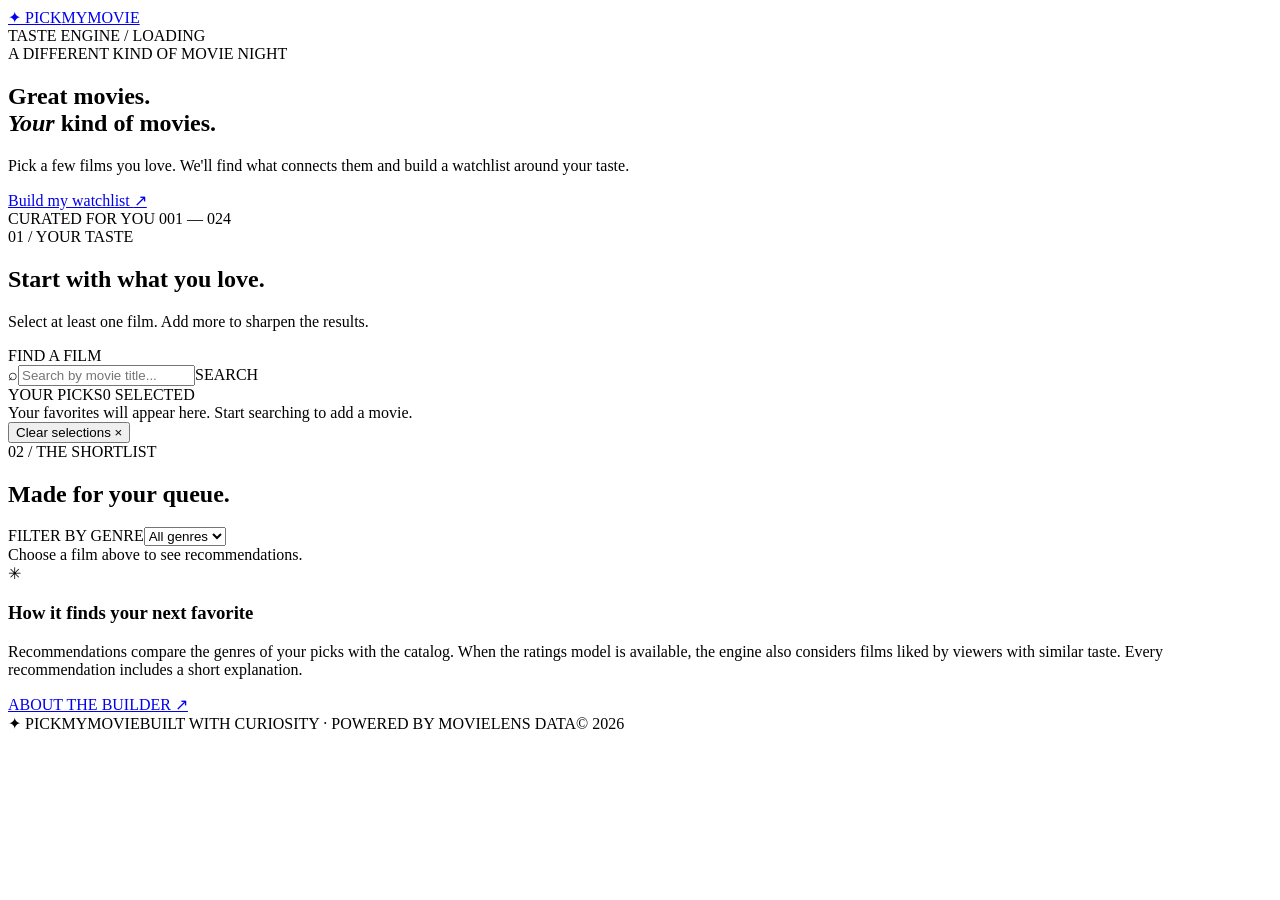
==== web/index.html @ 647fa9e7 "upload" ====
<!doctype html>
<html lang="en">
<head>
  <meta charset="utf-8">
  <meta name="viewport" content="width=device-width,initial-scale=1">
  <meta name="theme-color" content="#10151a">
  <meta name="description" content="Find your next movie from the films you already love.">
  <title>PickMyMovie — Find your next favorite</title>
  <link rel="stylesheet" href="/styles.css">
  <script src="/app.js" defer></script>
</head>
<body>
  <div class="shell">
    <header class="topbar">
      <a class="brand" href="/" aria-label="PickMyMovie home"><span class="brand-mark">✦</span> PICK<span>MYMOVIE</span></a>
      <div class="topright"><span class="live-dot"></span> TASTE ENGINE <span class="top-divider">/</span> <span id="data-mode">LOADING</span></div>
    </header>
    <main>
      <section class="hero" aria-labelledby="hero-title">
        <div class="hero-copy">
          <div class="eyebrow"><span class="eyebrow-line"></span> A DIFFERENT KIND OF MOVIE NIGHT</div>
          <h1 id="hero-title">Great movies.<br><em>Your</em> kind of movies.</h1>
          <p>Pick a few films you love. We'll find what connects them and build a watchlist around your taste.</p>
          <a href="#taste" class="hero-link">Build my watchlist <span aria-hidden="true">↗</span></a>
        </div>
        <div class="hero-art" aria-hidden="true"><div class="reel reel-one"></div><div class="reel reel-two"></div><div class="art-grain"></div><div class="art-label">CURATED FOR YOU <span>001 — 024</span></div></div>
      </section>
      <section id="taste" class="workspace" aria-labelledby="taste-title">
        <div class="section-heading"><div><div class="section-kicker">01 / YOUR TASTE</div><h2 id="taste-title">Start with what you love.</h2></div><p>Select at least one film. Add more to sharpen the results.</p></div>
        <div class="builder">
          <div class="search-panel">
            <label for="movie-search">FIND A FILM</label>
            <div class="search-wrap"><span aria-hidden="true">⌕</span><input id="movie-search" type="search" placeholder="Search by movie title..." autocomplete="off" aria-controls="search-results"><span class="shortcut">SEARCH</span></div>
            <div id="search-results" class="search-results" aria-live="polite"></div>
          </div>
          <div class="selection-panel"><div class="panel-heading"><span>YOUR PICKS</span><span id="pick-count">0 SELECTED</span></div><div id="selected" class="selected"><div class="empty-picked">Your favorites will appear here. Start searching to add a movie.</div></div><button id="clear-button" class="clear-button" type="button">Clear selections <span aria-hidden="true">×</span></button></div>
        </div>
      </section>
      <section id="discover" class="discover" aria-labelledby="discover-title"><div class="section-heading discover-heading"><div><div class="section-kicker">02 / THE SHORTLIST</div><h2 id="discover-title">Made for your queue.</h2></div><div class="filter-wrap"><label for="genre-filter">FILTER BY GENRE</label><select id="genre-filter"><option value="">All genres</option></select></div></div><div id="results-status" class="results-status" role="status">Choose a film above to see recommendations.</div><div id="recommendations" class="recommendations"></div></section>
      <section class="method"><span class="method-icon">✳</span><div><h3>How it finds your next favorite</h3><p>Recommendations compare the genres of your picks with the catalog. When the ratings model is available, the engine also considers films liked by viewers with similar taste. Every recommendation includes a short explanation.</p></div><a href="https://github.com/Samir-Rajani" target="_blank" rel="noopener noreferrer">ABOUT THE BUILDER ↗</a></section>
    </main>
    <footer><span>✦ PICKMYMOVIE</span><span>BUILT WITH CURIOSITY · POWERED BY MOVIELENS DATA</span><span>© 2026</span></footer>
  </div>
</body>
</html>
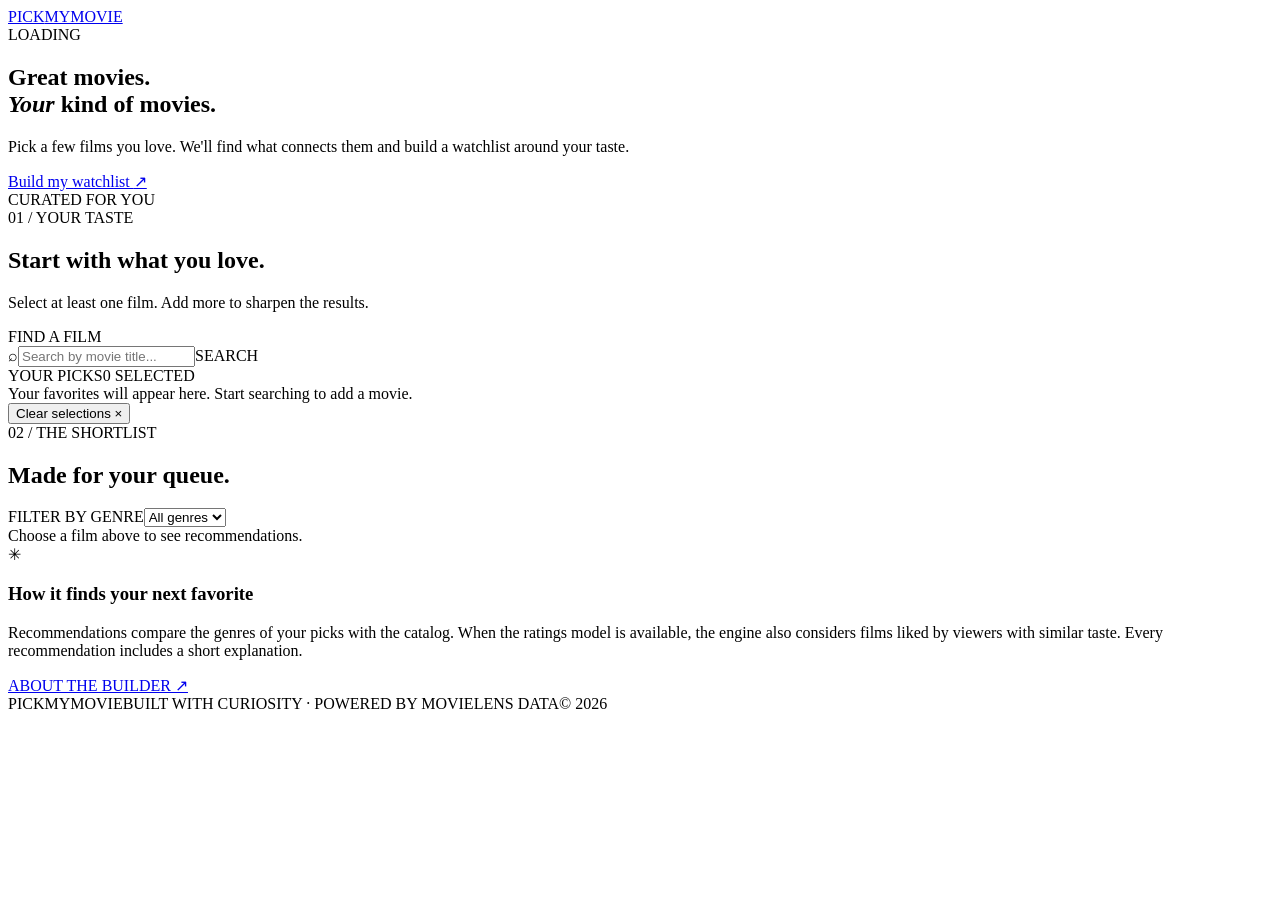
==== commit d01eb50e: "touch ups" ====
--- a/web/index.html
+++ b/web/index.html
@@ -12,18 +12,17 @@
 <body>
   <div class="shell">
     <header class="topbar">
-      <a class="brand" href="/" aria-label="PickMyMovie home"><span class="brand-mark">✦</span> PICK<span>MYMOVIE</span></a>
-      <div class="topright"><span class="live-dot"></span> TASTE ENGINE <span class="top-divider">/</span> <span id="data-mode">LOADING</span></div>
+      <a class="brand" href="/" aria-label="PickMyMovie home"><span class="brand-mark"></span> PICK<span>MYMOVIE</span></a>
+      <div class="topright"><span class="live-dot"></span><span class="top-divider"></span> <span id="data-mode">LOADING</span></div>
     </header>
     <main>
       <section class="hero" aria-labelledby="hero-title">
         <div class="hero-copy">
-          <div class="eyebrow"><span class="eyebrow-line"></span> A DIFFERENT KIND OF MOVIE NIGHT</div>
           <h1 id="hero-title">Great movies.<br><em>Your</em> kind of movies.</h1>
           <p>Pick a few films you love. We'll find what connects them and build a watchlist around your taste.</p>
           <a href="#taste" class="hero-link">Build my watchlist <span aria-hidden="true">↗</span></a>
         </div>
-        <div class="hero-art" aria-hidden="true"><div class="reel reel-one"></div><div class="reel reel-two"></div><div class="art-grain"></div><div class="art-label">CURATED FOR YOU <span>001 — 024</span></div></div>
+        <div class="hero-art" aria-hidden="true"><div class="reel reel-one"></div><div class="reel reel-two"></div><div class="art-grain"></div><div class="art-label">CURATED FOR YOU </div></div>
       </section>
       <section id="taste" class="workspace" aria-labelledby="taste-title">
         <div class="section-heading"><div><div class="section-kicker">01 / YOUR TASTE</div><h2 id="taste-title">Start with what you love.</h2></div><p>Select at least one film. Add more to sharpen the results.</p></div>
@@ -39,7 +38,7 @@
       <section id="discover" class="discover" aria-labelledby="discover-title"><div class="section-heading discover-heading"><div><div class="section-kicker">02 / THE SHORTLIST</div><h2 id="discover-title">Made for your queue.</h2></div><div class="filter-wrap"><label for="genre-filter">FILTER BY GENRE</label><select id="genre-filter"><option value="">All genres</option></select></div></div><div id="results-status" class="results-status" role="status">Choose a film above to see recommendations.</div><div id="recommendations" class="recommendations"></div></section>
       <section class="method"><span class="method-icon">✳</span><div><h3>How it finds your next favorite</h3><p>Recommendations compare the genres of your picks with the catalog. When the ratings model is available, the engine also considers films liked by viewers with similar taste. Every recommendation includes a short explanation.</p></div><a href="https://github.com/Samir-Rajani" target="_blank" rel="noopener noreferrer">ABOUT THE BUILDER ↗</a></section>
     </main>
-    <footer><span>✦ PICKMYMOVIE</span><span>BUILT WITH CURIOSITY · POWERED BY MOVIELENS DATA</span><span>© 2026</span></footer>
+    <footer><span>PICKMYMOVIE</span><span>BUILT WITH CURIOSITY · POWERED BY MOVIELENS DATA</span><span>© 2026</span></footer>
   </div>
 </body>
 </html>
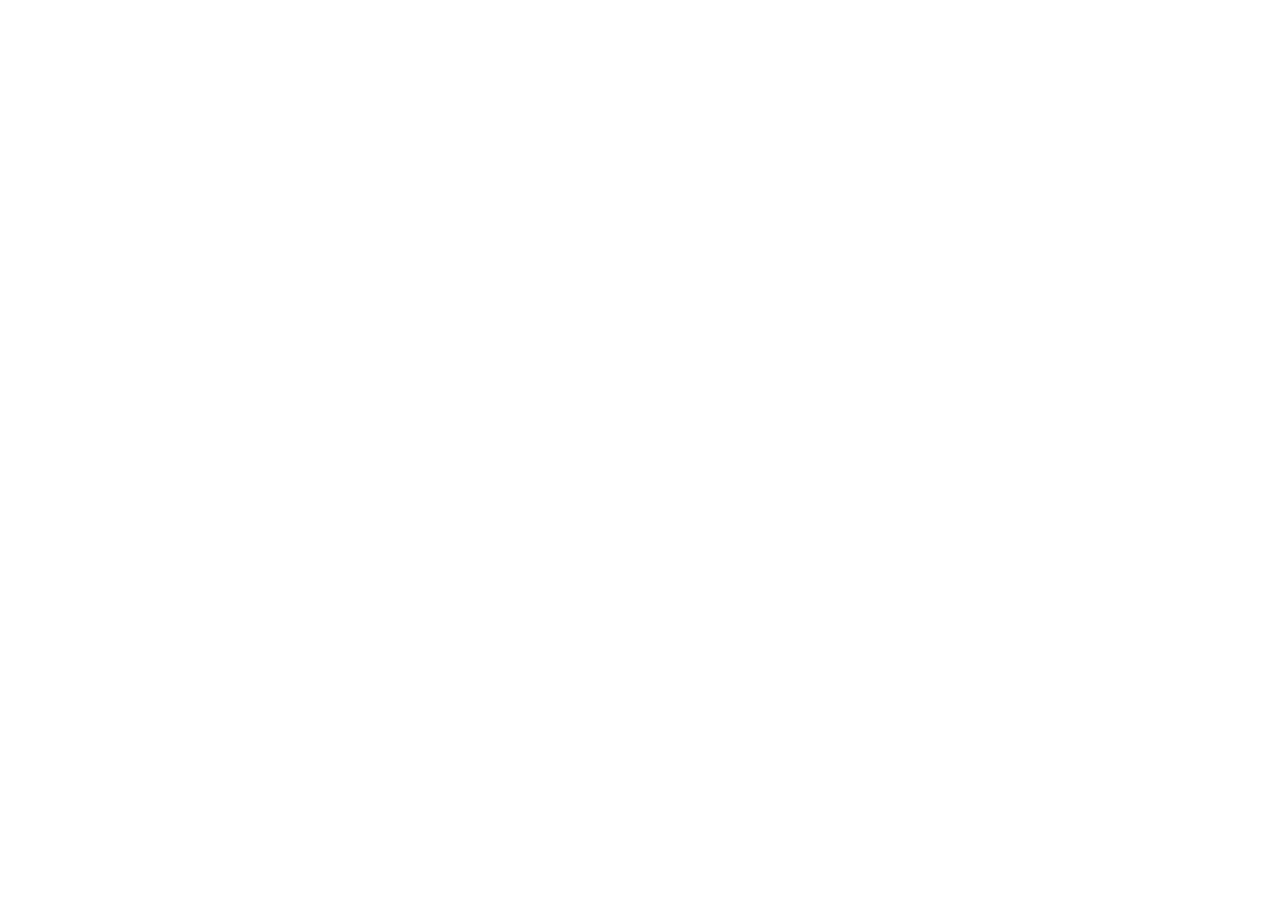
==== commit e9f4c62c: "Support PickMyMovie subpath assets" ====
--- a/web/index.html
+++ b/web/index.html
@@ -6,8 +6,11 @@
   <meta name="theme-color" content="#10151a">
   <meta name="description" content="Find your next movie from the films you already love.">
   <title>PickMyMovie — Find your next favorite</title>
-  <link rel="stylesheet" href="/styles.css">
-  <script src="/app.js" defer></script>
+  <script>
+    const pickMyMovieBase = location.pathname === '/pickmymovie' || location.pathname.startsWith('/pickmymovie/') ? '/pickmymovie' : '';
+    document.write('<link rel="stylesheet" href="' + pickMyMovieBase + '/styles.css">');
+    document.write('<script src="' + pickMyMovieBase + '/app.js" defer><\\/script>');
+  </script>
 </head>
 <body>
   <div class="shell">
